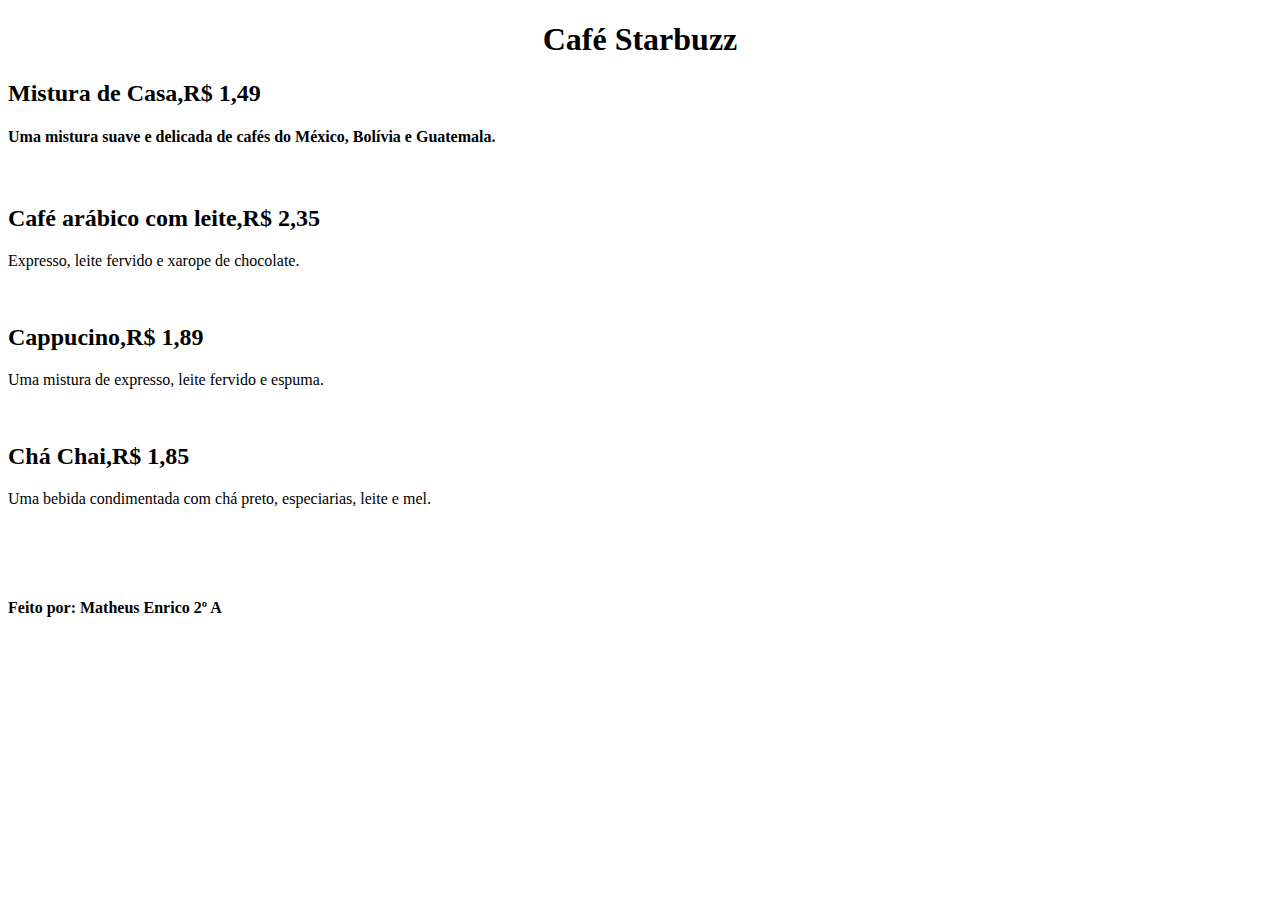
==== exercicio 1/1)/index.html @ 9135bab7 "adicionei na pasta arquivos" ====
<!DOCTYPE html>
<html lang="en">
<head>
    <meta charset="UTF-8">
    <meta http-equiv="X-UA-Compatible" content="IE=edge">
    <meta name="viewport" content="width=device-width, initial-scale=1.0">
    <title>Exercício</title>
</head>
<body>
    <h1 style="text-align:center;">Café Starbuzz</h1>
    
    <h2>Mistura de Casa,R$ 1,49</h2>
    <h4>Uma mistura suave e delicada de cafés do México, Bolívia e Guatemala.</h3>
    <br>
    <h2>Café arábico com leite,R$ 2,35</h2>
    <p>Expresso, leite fervido e xarope de chocolate.</p>
    <br>
    <h2>Cappucino,R$ 1,89</h2>
    <p>Uma mistura de expresso, leite fervido e espuma.</p>
    <br>
    <h2>Chá Chai,R$ 1,85</h2>
    <p>Uma bebida condimentada com chá preto, especiarias, leite e mel.</p>
        <br>
        <br>
        <br>
        <h4>Feito por: Matheus Enrico 2º A</h4>







</body>
</html>
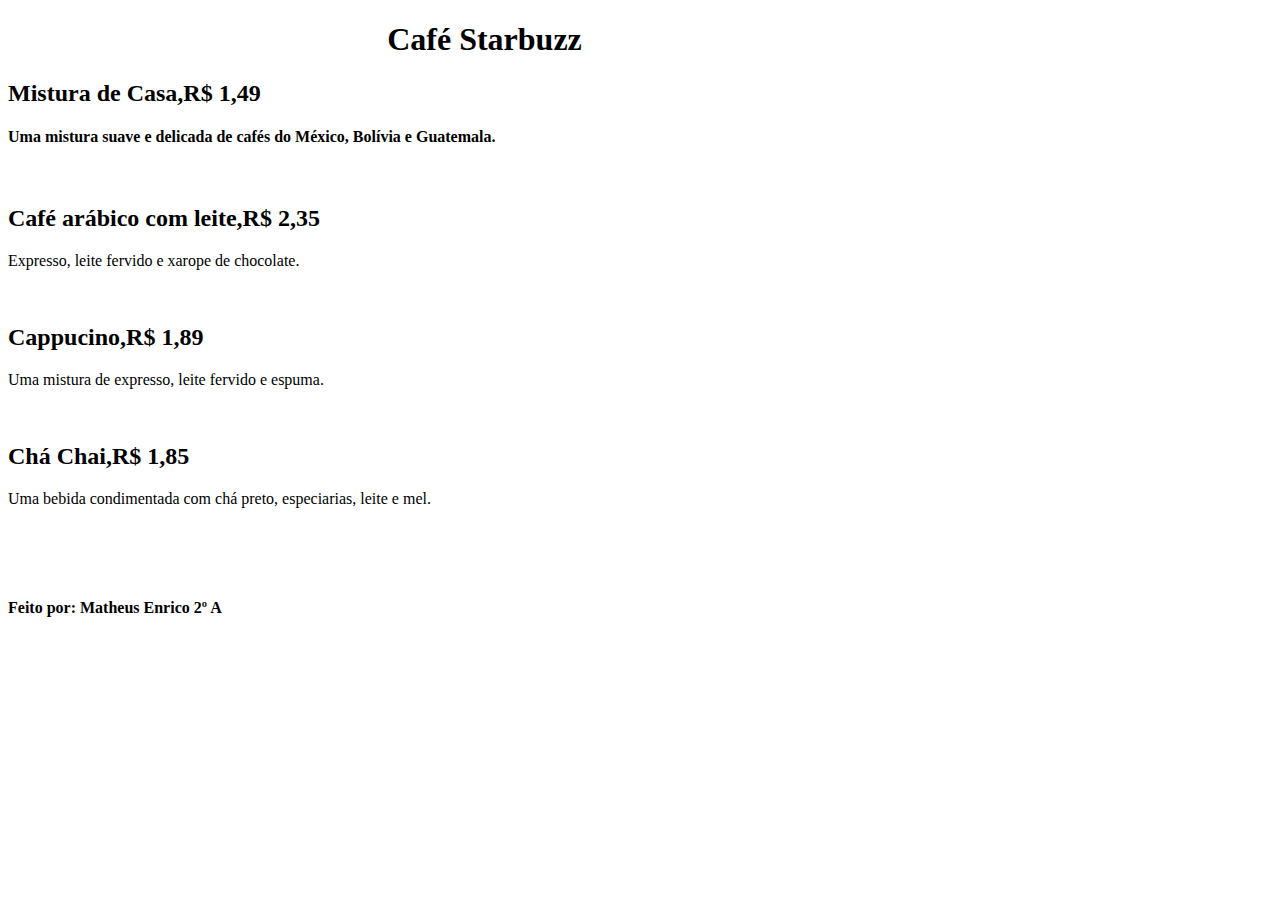
==== commit 33d3c9c3: "coloquei fotos" ====
--- a/exercicio 1/1)/index.html
+++ b/exercicio 1/1)/index.html
@@ -7,7 +7,7 @@
     <title>Exercício</title>
 </head>
 <body>
-    <h1 style="text-align:center;">Café Starbuzz</h1>
+    <h1 style="margin-left:30%;">Café Starbuzz</h1>
     
     <h2>Mistura de Casa,R$ 1,49</h2>
     <h4>Uma mistura suave e delicada de cafés do México, Bolívia e Guatemala.</h3>
